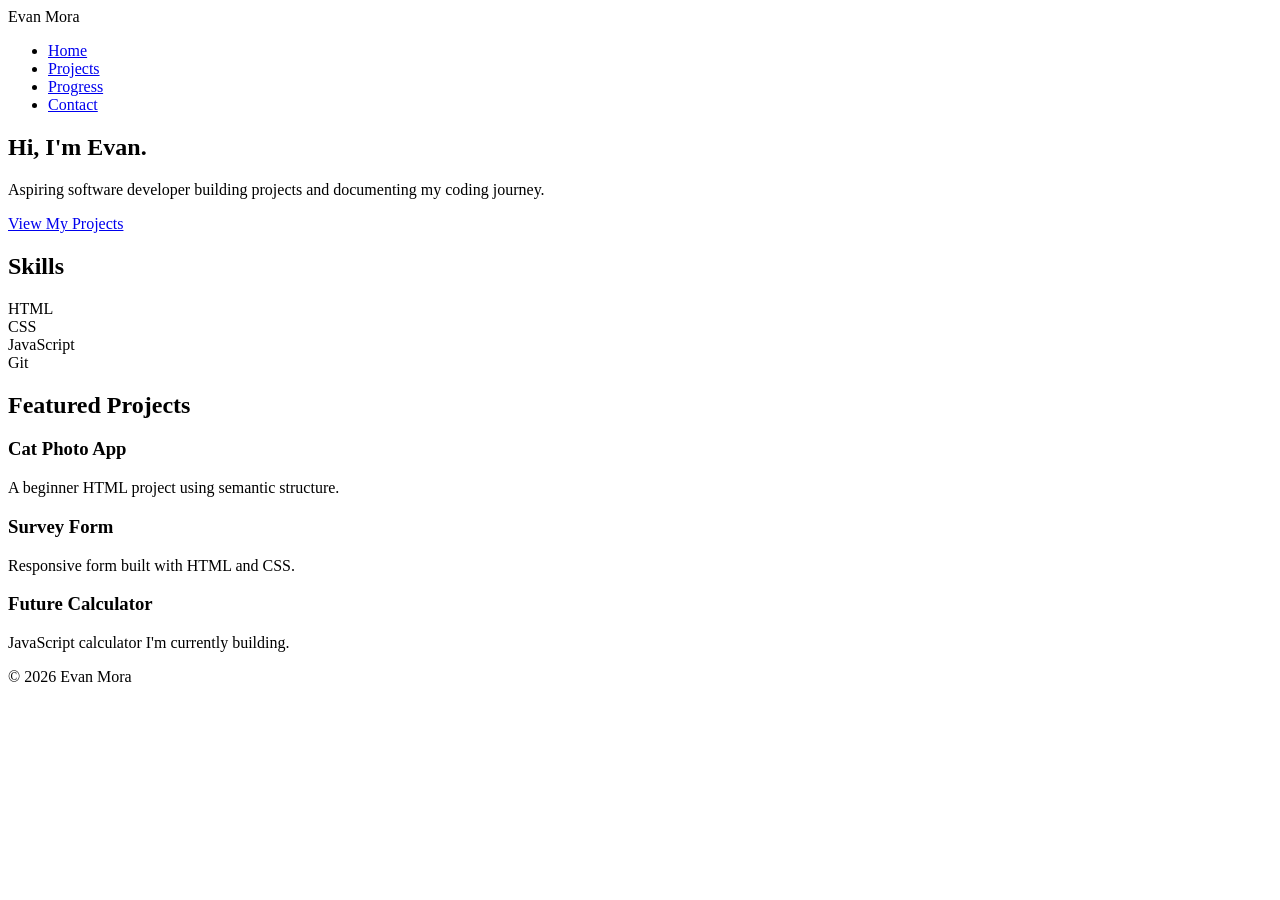
==== index.html @ 9200e25a "Add files via upload" ====
<!DOCTYPE html>
<html lang="en">

<head>

<meta charset="UTF-8">
<meta name="viewport" content="width=device-width, initial-scale=1.0">

<title>Evan Mora | Developer Portfolio</title>

<link rel="stylesheet" href="css/style.css">

</head>

<body>

<!-- NAVBAR -->

<nav>

<div class="logo">
Evan Mora
</div>

<ul class="nav-links">

<li><a href="#">Home</a></li>
<li><a href="#">Projects</a></li>
<li><a href="#">Progress</a></li>
<li><a href="#">Contact</a></li>

</ul>

</nav>


<!-- HERO SECTION -->

<section class="hero">

<div class="hero-text">

<h1>
Hi, I'm Evan.
</h1>

<p>
Aspiring software developer building projects and documenting my coding journey.
</p>

<a class="btn" href="#">View My Projects</a>

</div>

</section>


<!-- SKILLS SECTION -->

<section class="skills">

<h2>Skills</h2>

<div class="skills-container">

<div class="skill">HTML</div>
<div class="skill">CSS</div>
<div class="skill">JavaScript</div>
<div class="skill">Git</div>

</div>

</section>


<!-- PROJECTS SECTION -->

<section class="projects">

<h2>Featured Projects</h2>

<div class="project-grid">

<div class="project-card">

<h3>Cat Photo App</h3>

<p>
A beginner HTML project using semantic structure.
</p>

</div>

<div class="project-card">

<h3>Survey Form</h3>

<p>
Responsive form built with HTML and CSS.
</p>

</div>

<div class="project-card">

<h3>Future Calculator</h3>

<p>
JavaScript calculator I'm currently building.
</p>

</div>

</div>

</section>


<footer>

<p>© 2026 Evan Mora</p>

</footer>

<script src="js/script.js"></script>

</body>
</html>
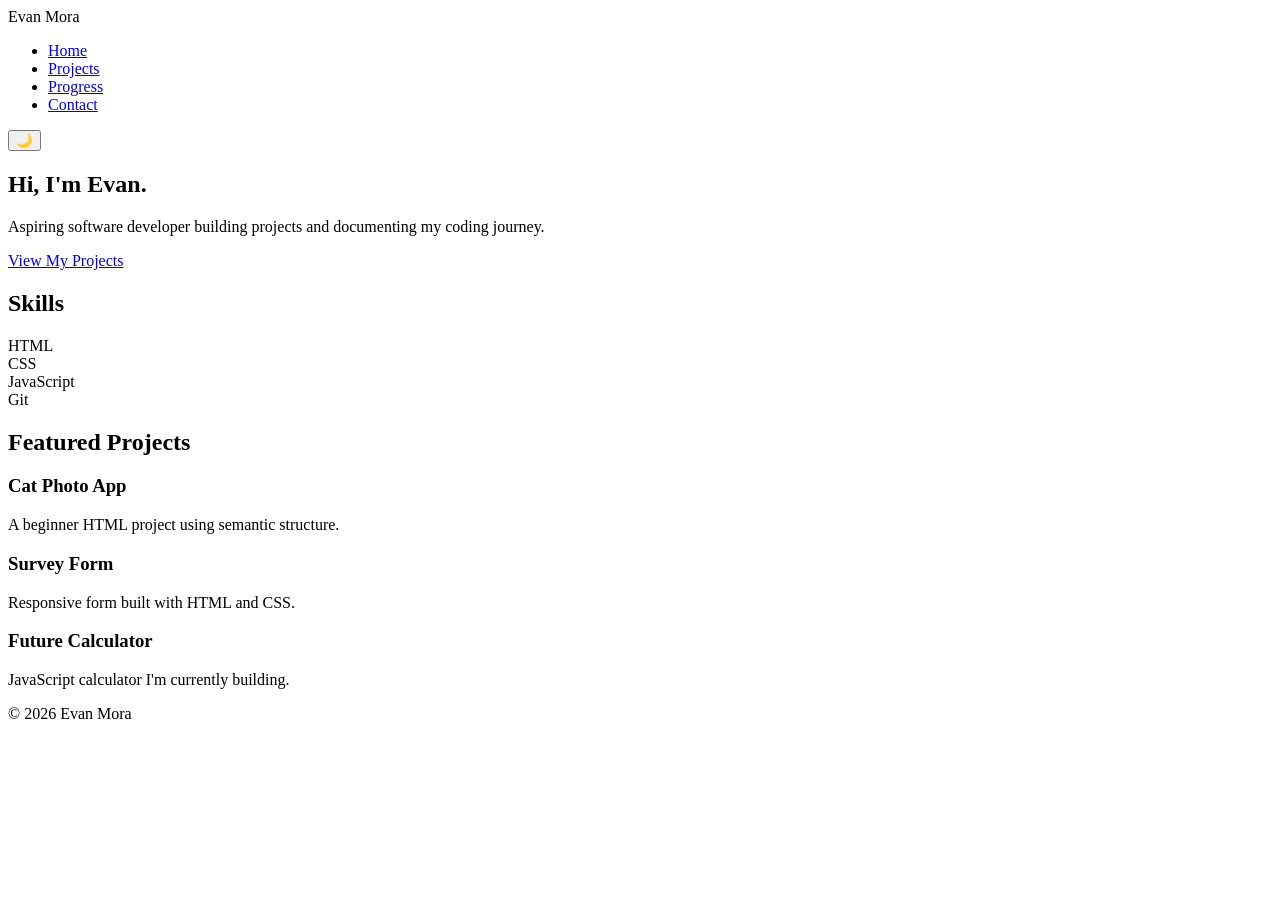
==== commit 0cdfa763: "Add files via upload" ====
--- a/index.html
+++ b/index.html
@@ -1,128 +1,68 @@
 <!DOCTYPE html>
 <html lang="en">
-
 <head>
-
 <meta charset="UTF-8">
 <meta name="viewport" content="width=device-width, initial-scale=1.0">
-
 <title>Evan Mora | Developer Portfolio</title>
-
 <link rel="stylesheet" href="css/style.css">
-
 </head>
-
 <body>
 
 <!-- NAVBAR -->
-
 <nav>
-
-<div class="logo">
-Evan Mora
-</div>
-
+<div class="logo">Evan Mora</div>
 <ul class="nav-links">
-
-<li><a href="#">Home</a></li>
-<li><a href="#">Projects</a></li>
-<li><a href="#">Progress</a></li>
+<li><a href="index.html">Home</a></li>
+<li><a href="projects.html">Projects</a></li>
+<li><a href="progress.html">Progress</a></li>
 <li><a href="#">Contact</a></li>
-
 </ul>
-
+<button id="darkModeToggle">🌙</button>
 </nav>
 
-
 <!-- HERO SECTION -->
-
 <section class="hero">
-
 <div class="hero-text">
-
-<h1>
-Hi, I'm Evan.
-</h1>
-
-<p>
-Aspiring software developer building projects and documenting my coding journey.
-</p>
-
-<a class="btn" href="#">View My Projects</a>
-
+<h1>Hi, I'm Evan.</h1>
+<p>Aspiring software developer building projects and documenting my coding journey.</p>
+<a class="btn" href="projects.html">View My Projects</a>
 </div>
-
 </section>
 
-
 <!-- SKILLS SECTION -->
-
 <section class="skills">
-
 <h2>Skills</h2>
-
 <div class="skills-container">
-
 <div class="skill">HTML</div>
 <div class="skill">CSS</div>
 <div class="skill">JavaScript</div>
 <div class="skill">Git</div>
-
 </div>
-
 </section>
 
-
-<!-- PROJECTS SECTION -->
-
+<!-- FEATURED PROJECTS -->
 <section class="projects">
-
 <h2>Featured Projects</h2>
-
 <div class="project-grid">
-
 <div class="project-card">
-
 <h3>Cat Photo App</h3>
-
-<p>
-A beginner HTML project using semantic structure.
-</p>
-
+<p>A beginner HTML project using semantic structure.</p>
 </div>
-
 <div class="project-card">
-
 <h3>Survey Form</h3>
-
-<p>
-Responsive form built with HTML and CSS.
-</p>
-
+<p>Responsive form built with HTML and CSS.</p>
 </div>
-
 <div class="project-card">
-
 <h3>Future Calculator</h3>
-
-<p>
-JavaScript calculator I'm currently building.
-</p>
-
+<p>JavaScript calculator I'm currently building.</p>
 </div>
-
 </div>
-
 </section>
 
-
 <footer>
-
 <p>© 2026 Evan Mora</p>
-
 </footer>
 
 <script src="js/script.js"></script>
-
 </body>
-</html>
+</html>
